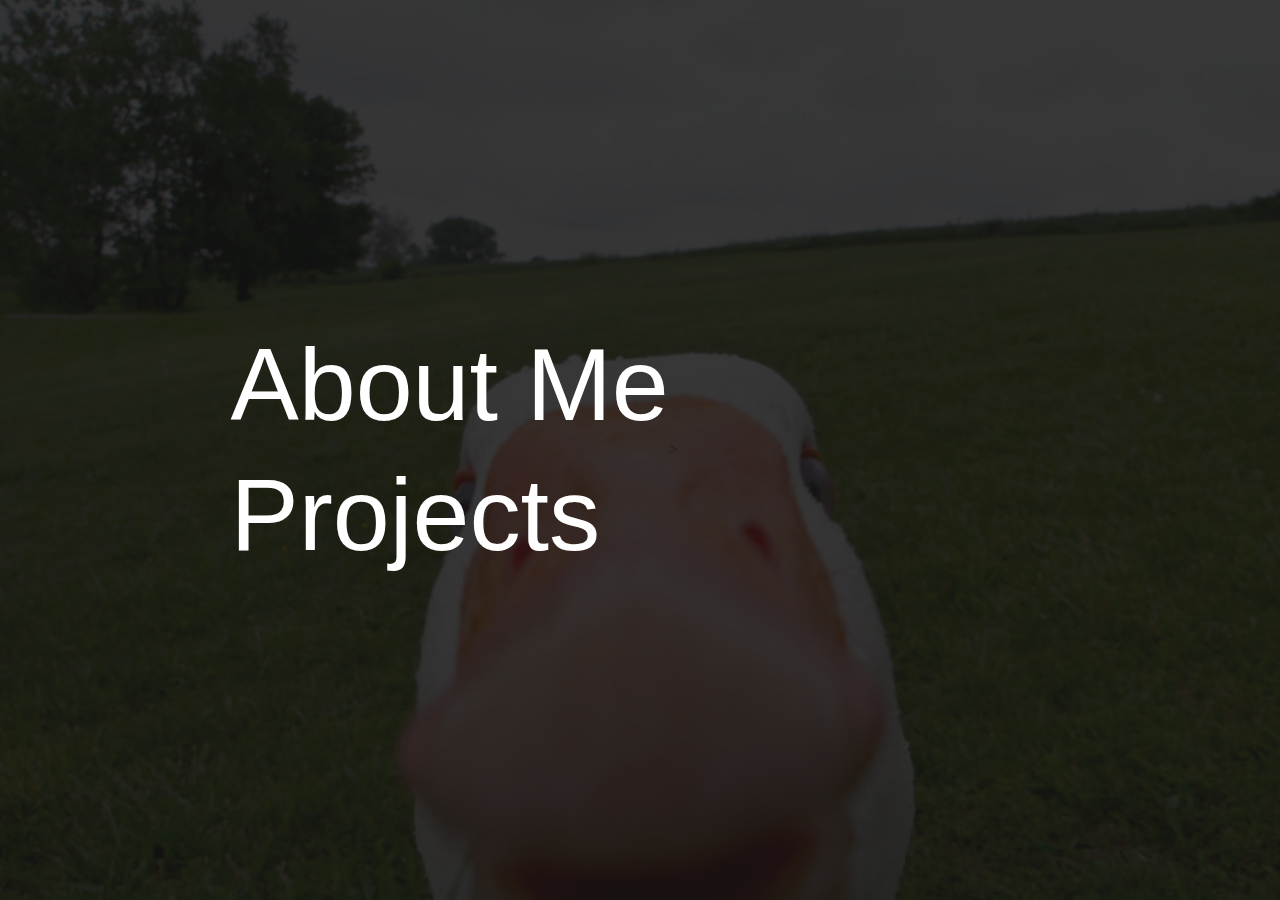
==== index.html @ 82d641d5 "moving" ====
<!DOCTYPE html>
<html>
  <head>
    <link rel="stylesheet" href="landing/style.css">
  </head>

  <body>
    <div id='landing'>
      <div id = details>
        <a href="/" class='detail'>About Me</a>
        <a href="/" class='detail'>Projects</a>
      </div>

      <div id='landing-pattern'></div>
      <div id='landing-picture'></div>>
    </div>
  </body>
  <script src="landing/index.js"></script>
</html>
---- landing/style.css ----
body{
    background-color: rgb(20,20,20);
    margin:0px;
}

#landing{
    height: 100vh;
    display: flex;
    align-items: center;
}

.detail{
    color: white;
    font-size: clamp(3rem, 8vw, 8rem);
    font-family:'Helvetica', serif;
    text-decoration: none;

    padding: clamp(0.25rem, 0.5vw, 1rem) 0rem;
    display:block;

    transition: opacity 600ms ease;
}

#details {
    margin-left: clamp(4rem, 18vw, 48rem);
    position:relative;
    z-index: 2;
}

#details:hover > .detail {
    opacity: 0.3;
}

#details:hover > .detail:hover {
    opacity: 1;
}

#landing-picture {
    height: 100%;
    width: 100%;

    background-image: url("duck.jpg");

    position: absolute;
    left: 0px;
    top: 0px;
    z-index:0;

    background-position: center 40%;
    background-size: 110vmax;

    opacity: 0.15;

    transition: opacity 800ms ease, background-size 800ms ease, background-position 800ms ease;
}

#details:hover ~ #landing-picture {
    background-size: 100vmax;
    opacity: 0.7;
}

#landing[data-activeIndex='0'] > #landing-picture {
    background-position: 0% 50%;
}

#landing[data-activeIndex='1'] > #landing-picture {
    background-position: 0% 100%;
}
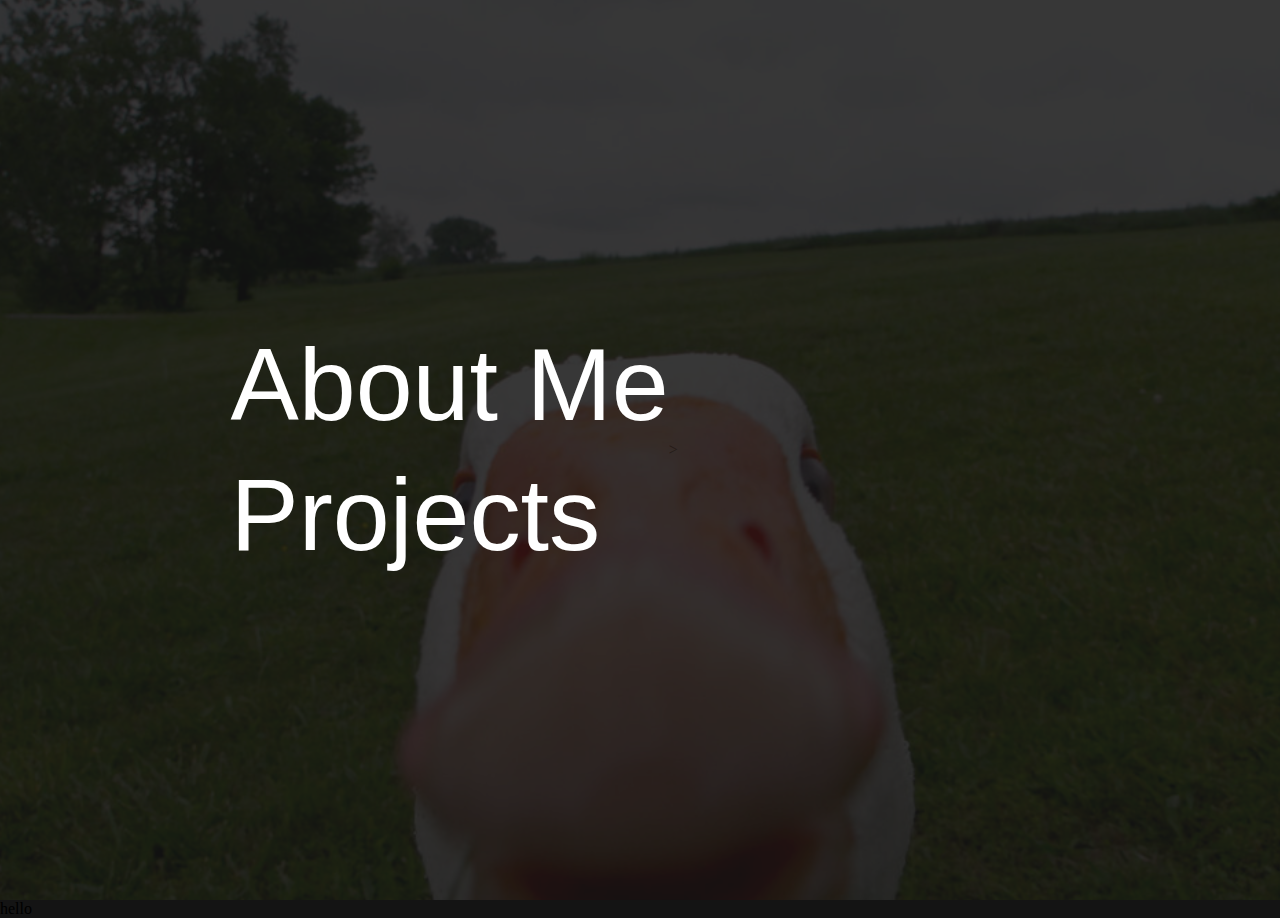
==== commit b327cb09: "moving" ====
--- a/index.html
+++ b/index.html
@@ -1,7 +1,7 @@
 <!DOCTYPE html>
 <html>
   <head>
-    <link rel="stylesheet" href="landing/style.css">
+    <link rel="stylesheet" href="style.css">
   </head>
 
   <body>
@@ -14,6 +14,9 @@
       <div id='landing-pattern'></div>
       <div id='landing-picture'></div>>
     </div>
+
+    <div id="page-about-me">hello</div>
+
   </body>
-  <script src="landing/index.js"></script>
+  <script src="index.js"></script>
 </html>
--- a/style.css
+++ b/style.css
@@ -0,0 +1,72 @@
+body{
+    background-color: rgb(20,20,20);
+    margin:0px;
+}
+
+#landing{
+    height: 100vh;
+    display: flex;
+    align-items: center;
+}
+
+.detail{
+    color: white;
+    font-size: clamp(3rem, 8vw, 8rem);
+    font-family:'Helvetica', serif;
+    text-decoration: none;
+
+    padding: clamp(0.25rem, 0.5vw, 1rem) 0rem;
+    display:block;
+
+    transition: opacity 600ms ease;
+}
+
+#details {
+    margin-left: clamp(4rem, 18vw, 48rem);
+    position:relative;
+    z-index: 2;
+}
+
+#details:hover > .detail {
+    opacity: 0.3;
+}
+
+#details:hover > .detail:hover {
+    opacity: 1;
+}
+
+#landing-picture {
+    height: 100%;
+    width: 100%;
+
+    background-image: url("duck.jpg");
+
+    position: absolute;
+    left: 0px;
+    top: 0px;
+    z-index:0;
+
+    background-position: center 40%;
+    background-size: 110vmax;
+
+    opacity: 0.15;
+
+    transition: opacity 800ms ease, background-size 800ms ease, background-position 800ms ease;
+}
+
+#details:hover ~ #landing-picture {
+    background-size: 100vmax;
+    opacity: 0.7;
+}
+
+#landing[data-activeIndex='0'] > #landing-picture {
+    background-position: 0% 50%;
+}
+
+#landing[data-activeIndex='1'] > #landing-picture {
+    background-position: 0% 100%;
+}
+
+#page-about-me {
+    display: block;
+}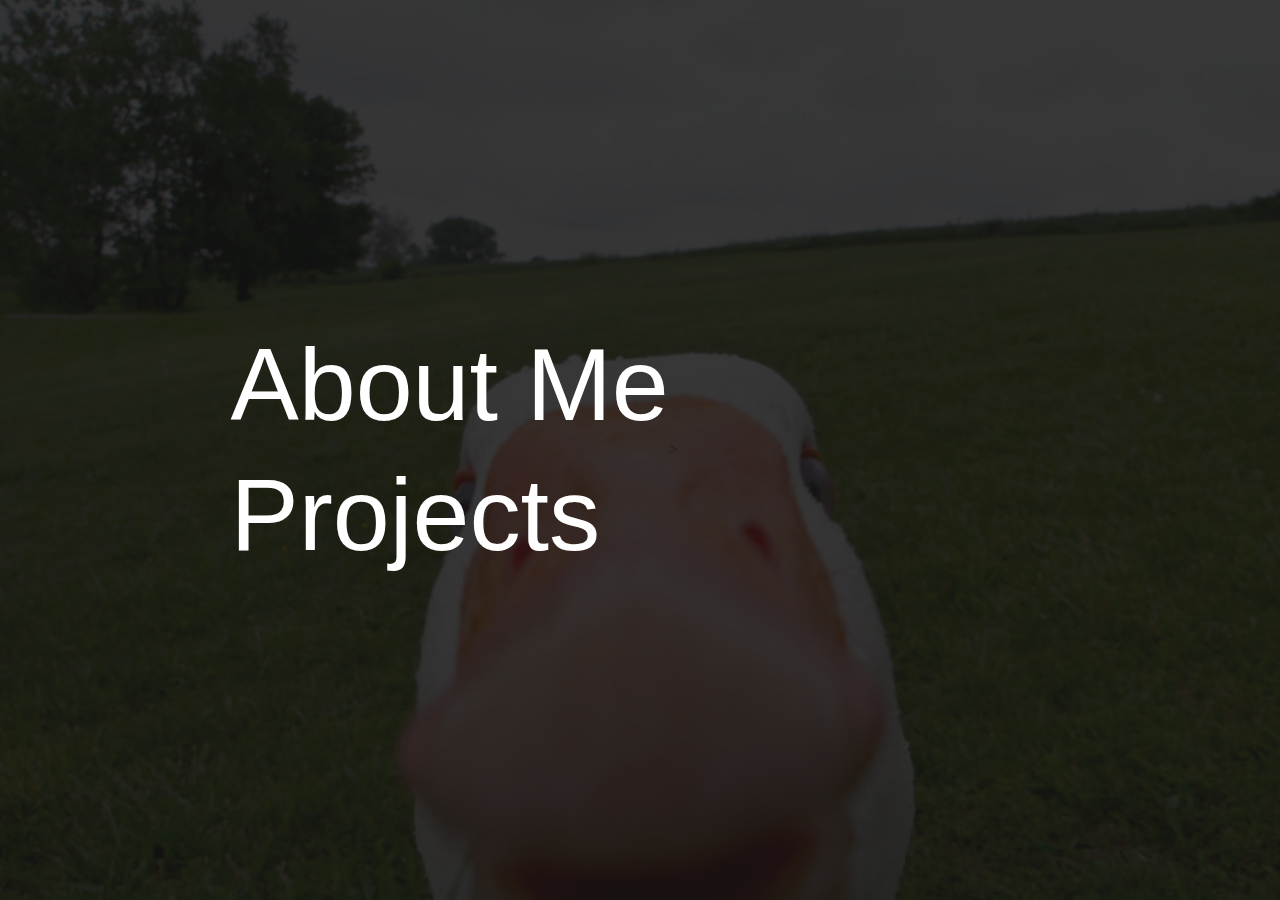
==== commit d93e8ba6: "starting about me page" ====
--- a/index.html
+++ b/index.html
@@ -15,7 +15,10 @@
       <div id='landing-picture'></div>>
     </div>
 
-    <div id="page-about-me">hello</div>
+    <div id="page-about-me">
+      <div>Experience</div>
+      <div>Hobbies</div>
+    </div>
 
   </body>
   <script src="index.js"></script>
--- a/style.css
+++ b/style.css
@@ -68,5 +68,6 @@
 }
 
 #page-about-me {
-    display: block;
+    display: none;
+    color:white;
 }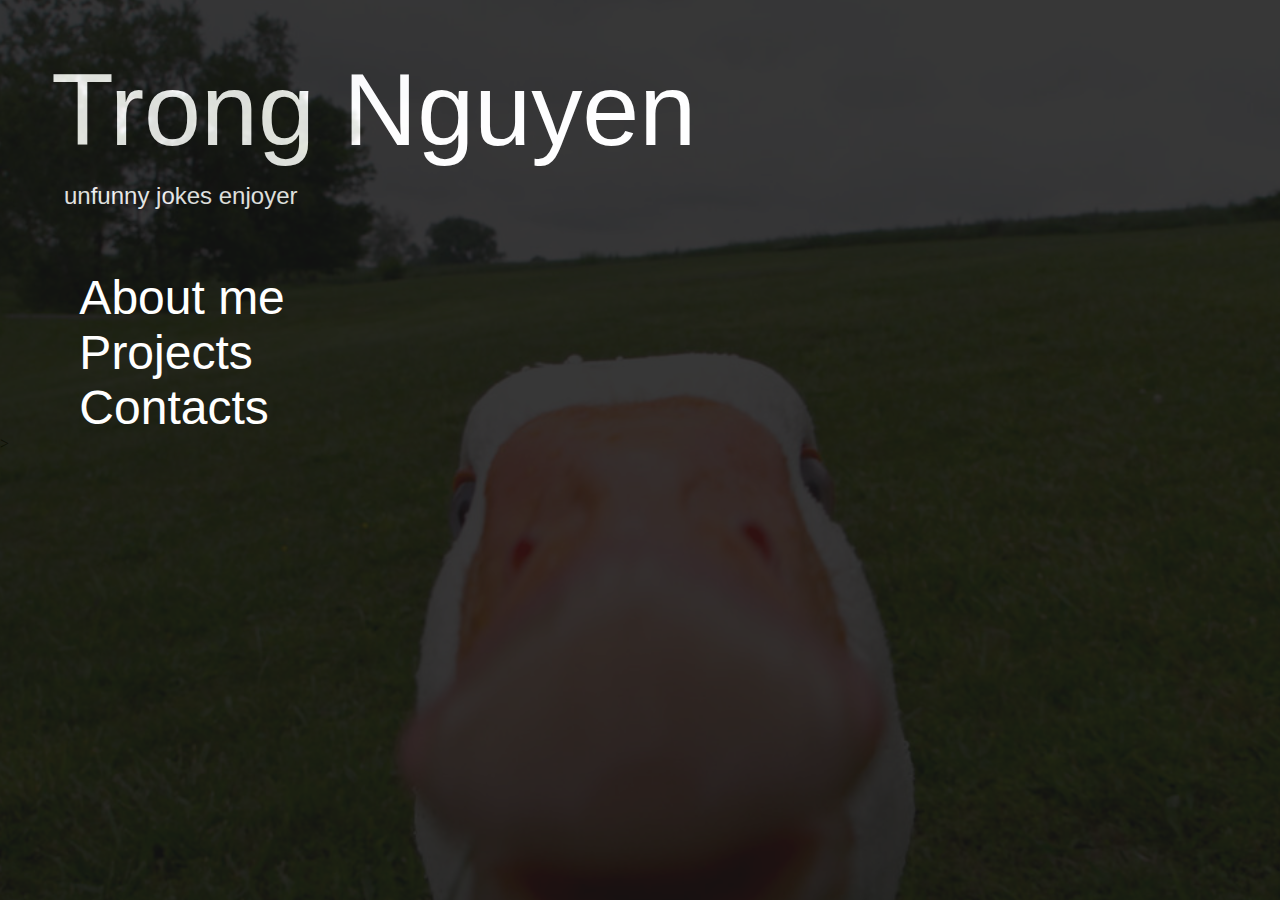
==== commit 011753a2: "added name" ====
--- a/index.html
+++ b/index.html
@@ -6,20 +6,18 @@
 
   <body>
     <div id='landing'>
+      <div id="name-title">Trong Nguyen</div>
+      <div id="self-desc">unfunny jokes enjoyer</div>
+      <br/><br/><br/>
       <div id = details>
-        <a href="/" class='detail'>About Me</a>
+        <a href="/" class='detail'>About me</a>
         <a href="/" class='detail'>Projects</a>
+        <a href="/" class="detail">Contacts</a>
       </div>
 
       <div id='landing-pattern'></div>
       <div id='landing-picture'></div>>
     </div>
-
-    <div id="page-about-me">
-      <div>Experience</div>
-      <div>Hobbies</div>
-    </div>
-
   </body>
   <script src="index.js"></script>
 </html>
--- a/style.css
+++ b/style.css
@@ -5,26 +5,25 @@
 
 #landing{
     height: 100vh;
-    display: flex;
-    align-items: center;
 }
 
 .detail{
     color: white;
-    font-size: clamp(3rem, 8vw, 8rem);
+    font-size: 3rem;
     font-family:'Helvetica', serif;
     text-decoration: none;
 
-    padding: clamp(0.25rem, 0.5vw, 1rem) 0rem;
     display:block;
 
     transition: opacity 600ms ease;
 }
 
 #details {
-    margin-left: clamp(4rem, 18vw, 48rem);
+    margin-left: 6.2vw;
     position:relative;
     z-index: 2;
+    max-width: 6rem;
+    white-space: nowrap;
 }
 
 #details:hover > .detail {
@@ -51,7 +50,7 @@
 
     opacity: 0.15;
 
-    transition: opacity 800ms ease, background-size 800ms ease, background-position 800ms ease;
+    transition: opacity 800ms ease, background-size 1000ms ease, background-position 1000ms ease;
 }
 
 #details:hover ~ #landing-picture {
@@ -64,10 +63,39 @@
 }
 
 #landing[data-activeIndex='1'] > #landing-picture {
+    background-position: 0% 75%;
+}
+
+#landing[data-activeIndex='2'] > #landing-picture {
     background-position: 0% 100%;
 }
 
 #page-about-me {
     display: none;
     color:white;
+}
+
+#name-title {
+    color:white;
+    font-size: clamp(3rem, 8vw, 8rem);
+    font-family:'Helvetica', serif;
+    padding: 0.5vw;
+    display:block;
+
+    padding-top:4vw;
+    padding-left:4vw;
+}
+
+#details:hover > #name-title {
+    opacity:0.3;
+}
+
+#self-desc{
+    color:white;
+    font-size:1.5rem;
+    font-family:'Helvetica', serif;
+    padding:0.5vw;
+    display:block;
+
+    padding-left:5vw;
 }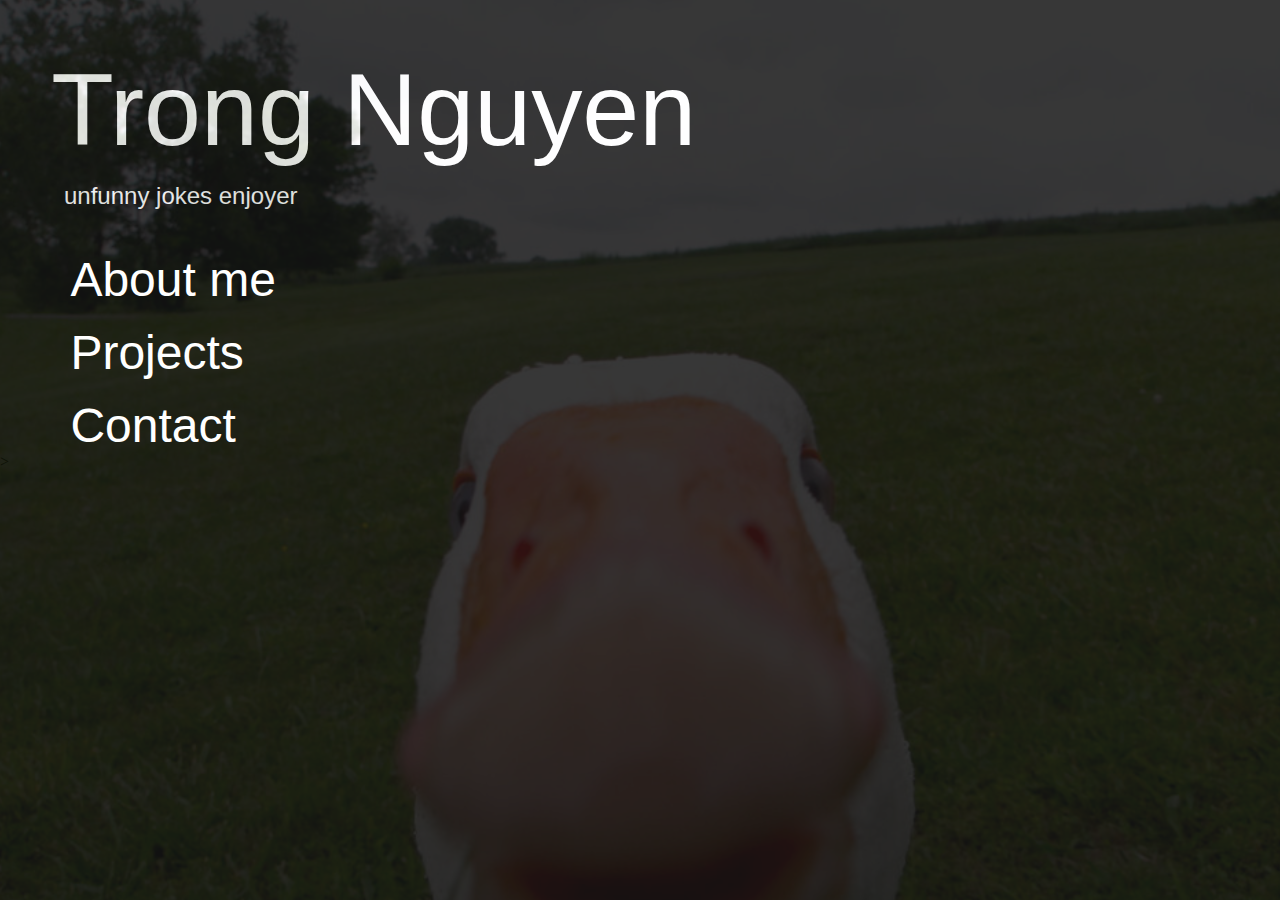
==== commit 8d56f9e2: "changed up format" ====
--- a/index.html
+++ b/index.html
@@ -8,11 +8,13 @@
     <div id='landing'>
       <div id="name-title">Trong Nguyen</div>
       <div id="self-desc">unfunny jokes enjoyer</div>
-      <br/><br/><br/>
+      <br/><br/>
       <div id = details>
         <a href="/" class='detail'>About me</a>
+        <br/>
         <a href="/" class='detail'>Projects</a>
-        <a href="/" class="detail">Contacts</a>
+        <br/>
+        <a href="/" class="detail">Contact</a>
       </div>
 
       <div id='landing-pattern'></div>
--- a/style.css
+++ b/style.css
@@ -19,10 +19,10 @@
 }
 
 #details {
-    margin-left: 6.2vw;
+    margin-left: 5.5vw;
     position:relative;
     z-index: 2;
-    max-width: 6rem;
+    max-width: 11rem;
     white-space: nowrap;
 }
 
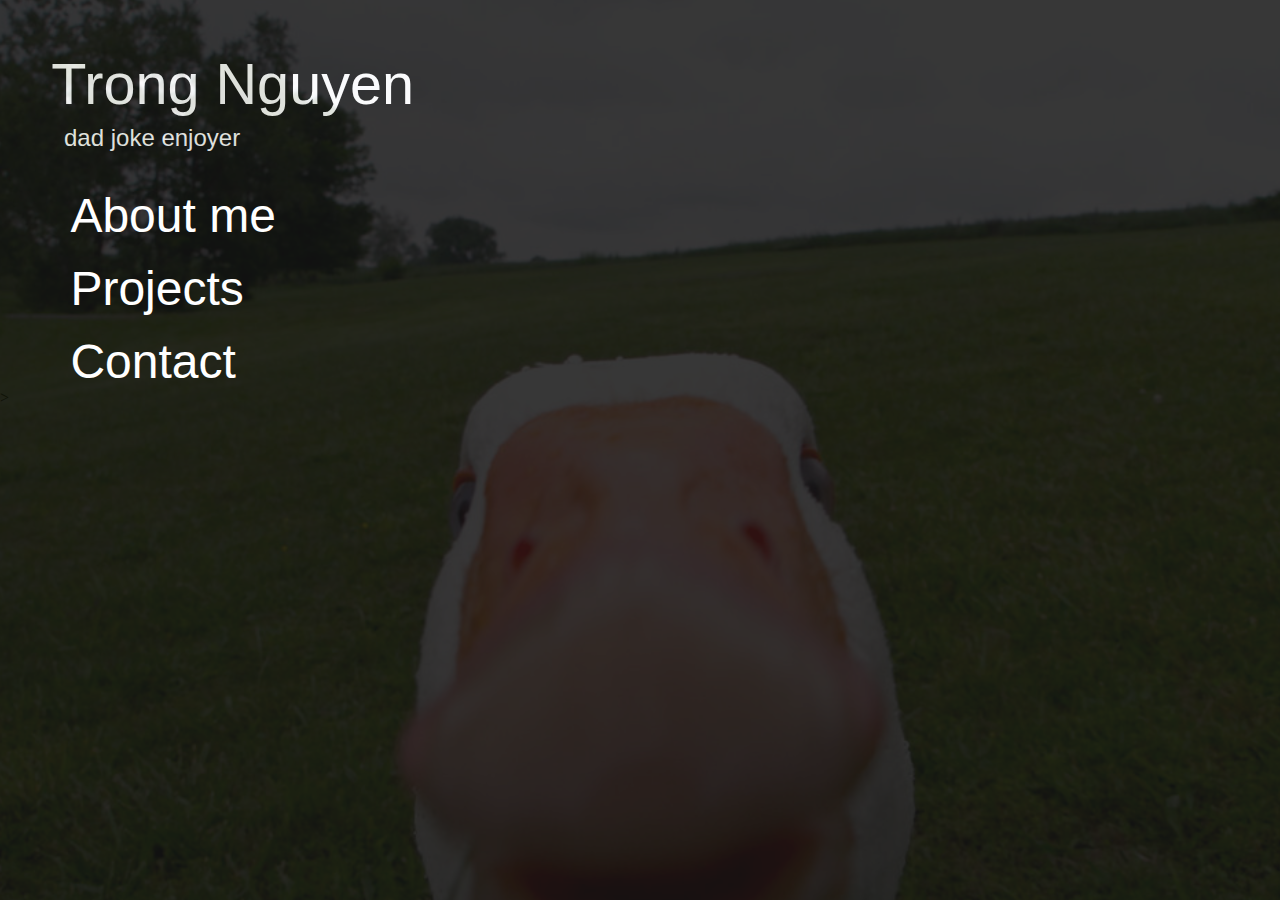
==== commit 1084ac10: "changed desc'" ====
--- a/index.html
+++ b/index.html
@@ -7,7 +7,7 @@
   <body>
     <div id='landing'>
       <div id="name-title">Trong Nguyen</div>
-      <div id="self-desc">unfunny jokes enjoyer</div>
+      <div id="self-desc">dad joke enjoyer</div>
       <br/><br/>
       <div id = details>
         <a href="/" class='detail'>About me</a>
--- a/style.css
+++ b/style.css
@@ -77,7 +77,7 @@
 
 #name-title {
     color:white;
-    font-size: clamp(3rem, 8vw, 8rem);
+    font-size: 4.5vw;
     font-family:'Helvetica', serif;
     padding: 0.5vw;
     display:block;
@@ -94,7 +94,6 @@
     color:white;
     font-size:1.5rem;
     font-family:'Helvetica', serif;
-    padding:0.5vw;
     display:block;
 
     padding-left:5vw;
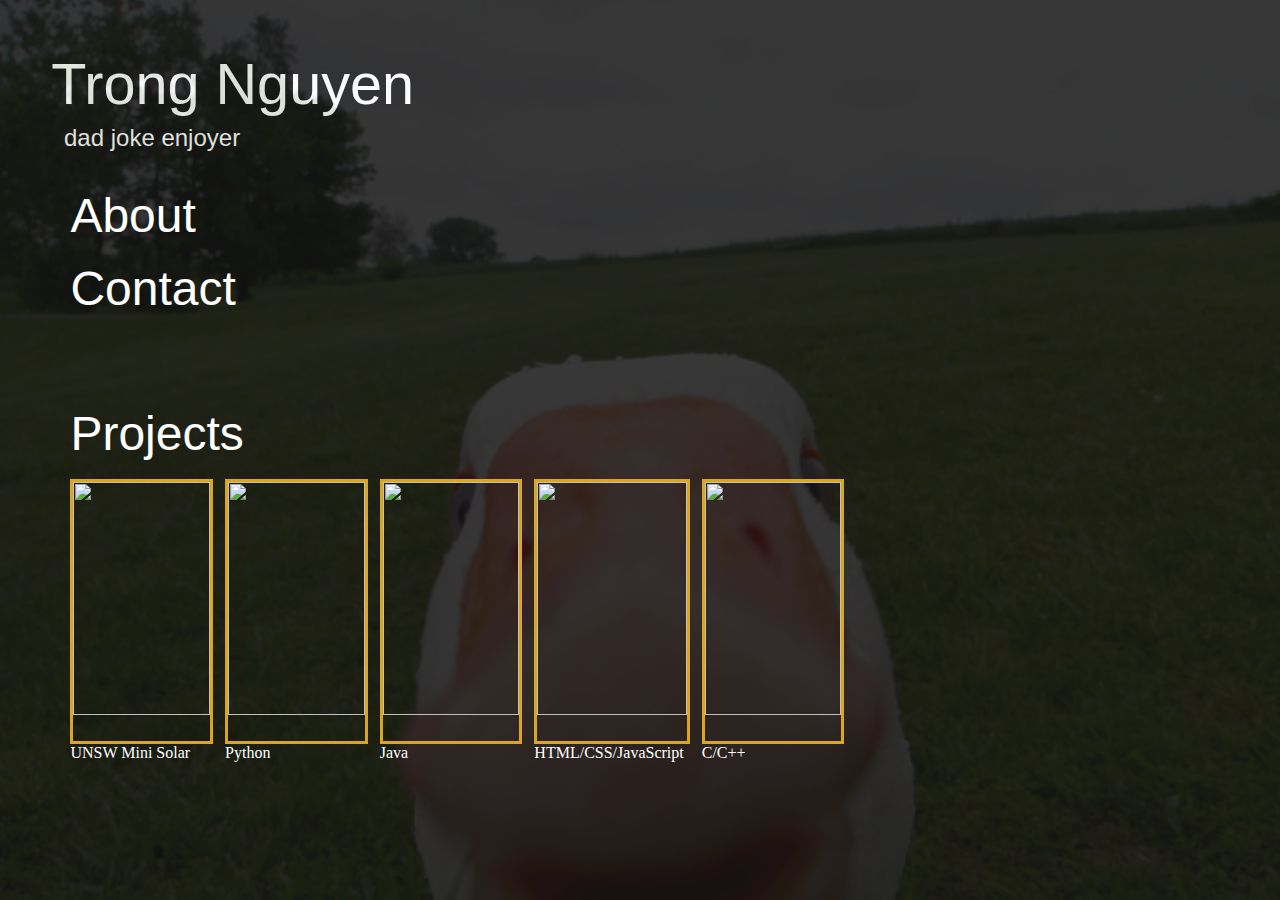
==== commit 154063c3: "added emojis to projects" ====
--- a/index.html
+++ b/index.html
@@ -10,15 +10,37 @@
       <div id="self-desc">dad joke enjoyer</div>
       <br/><br/>
       <div id = details>
-        <a href="/" class='detail'>About me</a>
-        <br/>
-        <a href="/" class='detail'>Projects</a>
+        <a href="/" class='detail'>About</a>
         <br/>
         <a href="/" class="detail">Contact</a>
+        <br/><br/><br/><br/><br/>
+        <div id="projects-title">Projects</div>
+        <br/>
+        <div id="project-display">
+          <div class = 'project-card'>
+            <img class = 'project-pic' src="https://emojipedia-us.s3.dualstack.us-west-1.amazonaws.com/thumbs/160/apple/48/smiling-face-with-sunglasses_1f60e.png" alt="">
+            <div>UNSW Mini Solar</div>
+          </div>
+          <div class = 'project-card'>
+            <img class = 'project-pic' src="https://emojipedia-us.s3.dualstack.us-west-1.amazonaws.com/thumbs/160/apple/48/smiling-face-with-sunglasses_1f60e.png" alt="">
+            <div>Python</div>
+          </div>
+          <div class = 'project-card'>
+            <img class = 'project-pic' src="https://emojipedia-us.s3.dualstack.us-west-1.amazonaws.com/thumbs/160/apple/81/slightly-smiling-face_1f642.png" alt="">
+            <div>Java</div>
+          </div>
+          <div class = 'project-card'>
+            <img class = 'project-pic' src="https://emojipedia-us.s3.dualstack.us-west-1.amazonaws.com/thumbs/160/apple/118/crying-face_1f622.png" alt="">
+            <div>HTML/CSS/JavaScript</div>
+          </div>
+          <div class = 'project-card'>
+            <img class = 'project-pic' src="https://emojipedia-us.s3.dualstack.us-west-1.amazonaws.com/thumbs/160/apple/114/loudly-crying-face_1f62d.png" alt="">
+            <div>C/C++</div>
+          </div>
+        </div>
       </div>
 
-      <div id='landing-pattern'></div>
-      <div id='landing-picture'></div>>
+      <div id='landing-picture'></div>
     </div>
   </body>
   <script src="index.js"></script>
--- a/style.css
+++ b/style.css
@@ -97,4 +97,51 @@
     display:block;
 
     padding-left:5vw;
+}
+
+#project-display{
+    color:white;
+    display:flex;
+    gap:2vmin;
+    width: 60vw;
+}
+
+.project-card {
+    width:42vmin;
+    height: 32vmin;
+
+    object-fit: cover;
+    object-position: center;
+
+    margin:0;
+    padding:0;
+}
+
+.project-pic {
+    width:100%;
+    height: 90%;
+
+    object-fit: cover;
+    object-position: center;
+    border-color:goldenrod;
+    border-style: solid;
+}
+
+#project-display > .project-pic {
+    width:20vmin;
+    height: 30vmin;
+
+    object-fit: cover;
+    object-position: center;
+}
+
+#projects-title {
+    color: white;
+    font-size: 3rem;
+    font-family:'Helvetica', serif;
+    text-decoration: none;
+
+    display:block;
+
+    transition: opacity 600ms ease;
 }